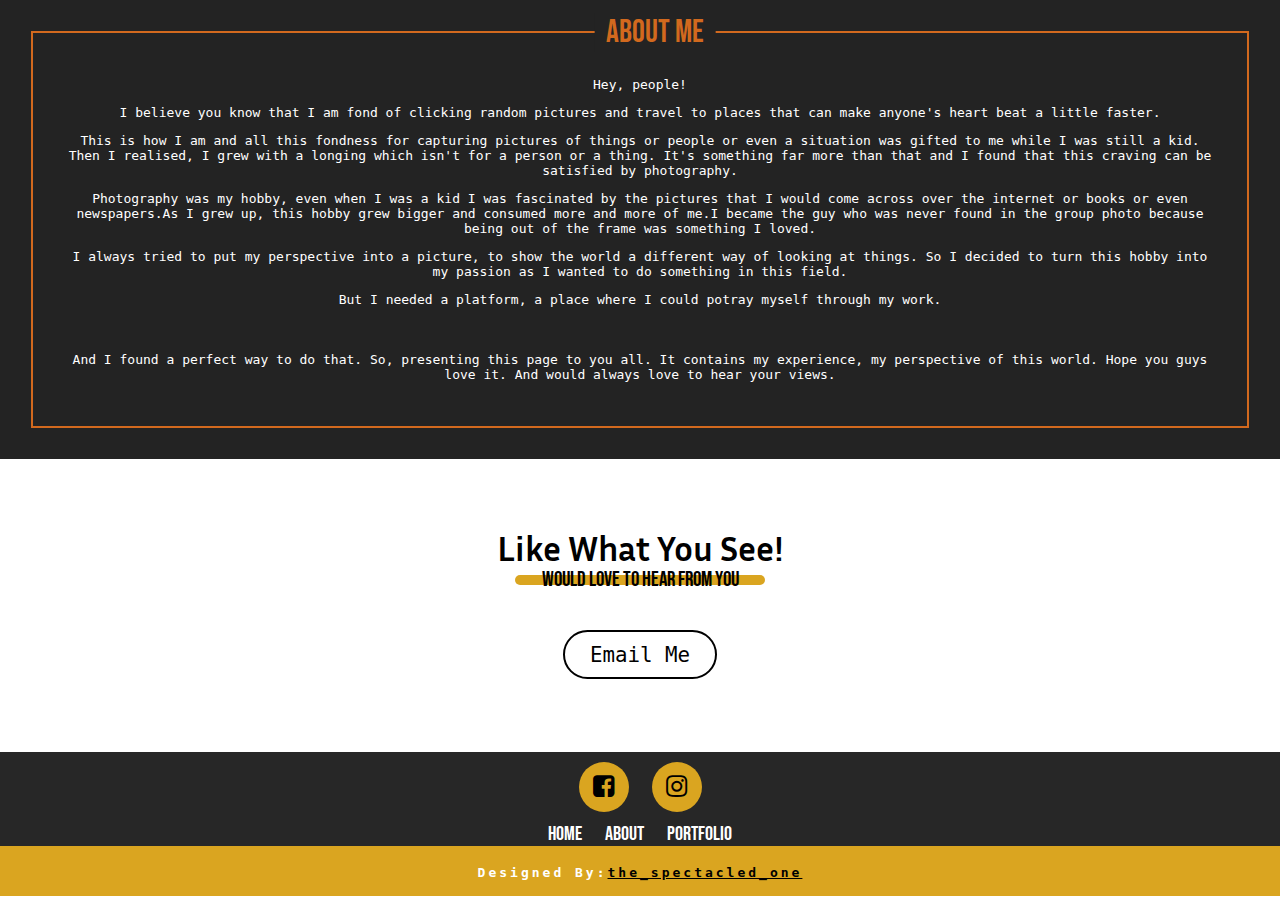
==== index.html @ 9b095148 "Update Personalization" ====
<!DOCTYPE html>
<html lang="en">

<head>
    <meta charset="UTF-8" />
    <meta name="viewport" content="width=device-width, initial-scale=1.0, user-scalable=no" />

    <link rel="stylesheet" type="text/css" href="style.css" />
    <link rel="stylesheet" type="text/css" href="restyle.css" />

    <link href="https://fonts.googleapis.com/css2?family=Bebas+Neue&display=swap" rel="stylesheet" />
    <link href="https://fonts.googleapis.com/css2?family=Inria+Sans&display=swap" rel="stylesheet" />

    <link href="https://stackpath.bootstrapcdn.com/font-awesome/4.7.0/css/font-awesome.min.css" rel="stylesheet"
        integrity="sha384-wvfXpqpZZVQGK6TAh5PVlGOfQNHSoD2xbE+QkPxCAFlNEevoEH3Sl0sibVcOQVnN" crossorigin="anonymous">

    <link rel="icon" type="image/png" href="assets/favicon.png" />

    <title>LensThroughIsaak</title>
</head>

<body>

    <header>
        <div class="logo">
            <h1 class="logotext">LensThroughIsaak</h1>
        </div>
        <nav>
            <ul>
                <li><a href="#">Home</a></li>
                <li><a href="#about">About</a></li>
                <li><a href="portfolio.html#portfolio">Portfolio</a></li>
                <li><a href="#contact">Contact</a></li>
            </ul>
        </nav>
    </header>

    <div id="about" class="container-fluid">
        <section class="about">
            <div class="about-text">
                <h1>About me</h1>
                <p>Hey, people!</p>
                <p>I believe you know that I am fond of clicking random pictures and travel to places that can make
                    anyone's heart beat a
                    little faster.</p>
                <p>This is how I am and all this fondness for capturing pictures of things or people or even a situation
                    was gifted to me
                    while I was still a kid.
                    Then I realised, I grew with a longing which isn't for a person or a thing. It's something far
                    more than that and I found that this craving can be satisfied by photography. </p>
                <p>Photography was my hobby, even when I was a kid I was fascinated by the pictures that I would come
                    across over the
                    internet or books or even newspapers.As I grew up, this hobby grew bigger and consumed more and more
                    of me.I became the guy who was never found in the group photo because being out of the frame was
                    something I loved.</p>
                <p>I always tried to put my perspective into a picture, to show the world a different way of looking at
                    things. So I
                    decided to turn this hobby into my passion as I wanted to do something in this field.</p>
                <p>But I needed a platform, a place where I could potray myself through my work.</p>
                <br>

                <p>And I found a perfect way to do that. So, presenting this page to you all. It contains my experience,
                    my perspective of
                    this world. Hope you guys love it. And would always love to hear your views.</p>

            </div>
        </section>
    </div>

    <!-- contact form starts here -->

    <section class="cta">
        <!-- cta means call to action -->
        <div class="container">
            <h1>Like What You See!</h1>
            <div class="border"></div>
            <span>Would Love to hear from you</span>
            <br>
            <br>
            <br>
            <a href="mailto:chitrahaar14@gmail.com" class="button button-accent">Email Me</a>
        </div>
    </section>

    <footer class="footer-main-div">
        <div class="footer-social-icons">
            <ul>
                <li><a href="https://m.facebook.com/photographybyketan-2233357636702158/" target=" blank"><i
                            class="fa fa-facebook-square" aria-hidden="true"></i></a></li>
                <li><a href="https://instagram.com/photography.by.ketan?igshid=1x13ykgbcgu8v" target="blank"><i
                            class="fa fa-instagram" aria-hidden="true"></i></a></li>
            </ul>
        </div>
        <div class="footer-main-menu">
            <ul>
                <li><a href="#">Home</a></li>
                <li><a href="#about">About</a></li>
                <li><a href="portfolio.html#portfolio">Portfolio</a></li>
            </ul>
        </div>

        <div class="footer-bottom">
            <p id="contact">Designed By:<a href="https://www.instagram.com/the_spectacled_one/"
                    target="_blank">the_spectacled_one</a></p>
        </div>

    </footer>
</body>

</html>
---- style.css ----
html {
    overflow-y: scroll;
    -webkit-overflow-scrolling: touch;
    scroll-behavior: smooth;
}

* {
    box-sizing: border-box;
}

body {
    margin: 0;
    font-family: 'Bebas Neue', cursive;
    text-align: center;
}

/***** Scroll Bar ********/
body::-webkit-scrollbar {
    width: 0.7rem;
    height: 0.5rem;
}

body::-webkit-scrollbar-track {
    background-color: #000000;
}

body::-webkit-scrollbar-thumb {
    background-color: goldenrod;
    border-radius: 10px;
}

/* Handle on hover */
::-webkit-scrollbar-thumb:hover {
    background: #b30000;
}

img {
    max-width: 100%;
    height: auto;
}

.hometext .container {
    width: 100%;
    margin: 0 auto;
    height: 300px;
}

/* =======title======= */

.hometext span {
    letter-spacing: 2px;
    text-align: center;
    display: block;
    font-size: 1.4em;
    margin-left: 1px;
    margin-top: 2.9em;
}

.hometext h1 {
    font-size: 6em;
    line-height: 70px;
    text-align: center;

}

@media screen and (min-width: 393px) {
    .hometext h1 {
        font-size: 6em;
        line-height: 70px;
        margin-top: 90px;
    }

    .hometext span {
        letter-spacing: 1px;
        text-align: center;
        display: block;
        font-size: 1.4em;
        margin-left: 10px;
        margin-bottom: 10px;
        margin-top: 40px;
    }
}

@media screen and (min-width: 720px) {
    .hometext h1 {
        font-size: 9em;
        line-height: 107px;
        margin-bottom: 100px;
    }

    .hometext span {
        letter-spacing: 1px;
        text-align: center;
        display: block;
        font-size: 2.4em;
        margin-left: 10px;
        margin-bottom: -40px;
    }
}

@media screen and (min-width: 832px) {
    .hometext h1 {
        font-size: 8em;
        line-height: 95px;
        margin-bottom: 50px;
    }

    .hometext span {
        letter-spacing: 2px;
        text-align: center;
        display: block;
        font-size: 2.4em;
        margin-left: 10px;
        margin-bottom: -40px;
    }
}

/* =======button======= */

.button {
    display: inline-block;
    font-size: 1.5rem;
    text-decoration: none;
    text-transform: uppercase;
    border-width: 2px;
    border-style: solid;
    border-color: black;
    padding: .5em 1.75em;
}

.button-small {
    font-size: .7rem;
}

.button-accent {
    color: chocolate;
}

.button-accent:hover {
    background: goldenrod;
    color: black;
    transition: 150ms ease-in;
}

@media screen and (min-width: 320px) {
    .button {
        font-size: 1rem;
    }
}

@media screen and (min-width: 916px) {
    .button {
        font-size: 1.7rem;
    }
}

/* ======header====== */
header {
    position: absolute;
    left: 0;
    right: 0;
    margin: 1em;
}

.logotext {
    font-family: 'Inria Sans', sans-serif;
}

nav ul {
    margin: 0;
    padding: 0;
    margin-top: -20px;
    list-style: none;
}

nav li {
    display: inline-block;
    margin: 1em;
}

nav a {
    text-decoration: none;
    text-transform: uppercase;
    font-size: 15.5px;
    padding: 0.3px;
    color: chocolate;
}

nav a:hover,
nav a:focus {
    color: goldenrod;
}

@media screen and (min-width: 832px) {
    .logo {
        font-size: 15px;
        margin-top: -20px;
        margin-left: 10px;
        float: left;
    }

    nav {
        float: right;
        margin-top: -30px;
    }

    nav a {
        text-decoration: none;
        text-transform: uppercase;
        font-size: 24px;
        padding: 0.4em;
        color: chocolate;
    }
}

@media screen and (min-width: 768px) {
    .logo {
        font-size: 18px;
        margin-top: -20px;
        margin-left: 10px;
        float: left;
    }

    nav {
        float: right;
    }

    nav ul {
        margin: 0;
        padding-top: 30px;
        list-style: none;
    }

    nav a {
        text-decoration: none;
        text-transform: uppercase;
        font-size: 24px;
        padding: 0.4em;
        color: chocolate;
    }
}

/* =======home-bg======= */
.hometext {
    background-image: url(assets/header-img4.jpg);
    padding: 6em 0;
    background-size: cover;
    background-attachment: fixed;
    height: 100vh;
}

/* ========about-us======= */

.about-text {
    background-color: #232323;
    padding: 4em;
    outline: 2px solid chocolate;
    outline-offset: -2.1em;
    color: white;
    position: relative;
}

.about-text p {
    text-align: center;
    font-family: monospace;
}

.about-text h1 {
    font-size: 2rem;
    font-weight: 500;
    color: chocolate;
    margin-top: 0;
    position: absolute;
    top: .4em;
    left: 50%;
    transform: translateX(-100%);
    margin-left: 50px;
    padding: 0 3px;
    background-color: #232323;
}

@media screen and (min-width: 400px) {
    .about-text h1 {
        top: .8rem;
        padding: 0 .365em;
        left: 52%;
    }
}

/* ========portfolio======= */

#portfolio {
    padding: 2rem 0;
}

#portfolio h1 {
    font-size: 2rem;
    text-align: center;
    margin-bottom: 2rem;
}

.portfolio-grid {
    display: grid;
    grid-template-columns: repeat(auto-fit, minmax(300px, 1fr));
    grid-gap: 20px;
    justify-content: center;
}

.portfolio-grid img {
    width: 100%;
    height: auto;
    transition: transform 0.3s ease-in-out;
}

.portfolio-grid img:hover {
   transform: scale(1.1);
}

/* =======contact======= */

.cta .container {
   height: 270px;

}

.cta .container h1 {
   padding-top: 50px;
   font-size: 60px;
   font-family: 'Inria sans', cursive;
}

.border {
   width: 250px;
   height: 10px;
   background: goldenrod;
   border-radius: 20px;
   margin: -20px auto;
}

.cta .container span {
   font-size: x-large;
   padding-bottom: 120px;
}

.cta .container .button {
   display: inline-block;
   font-size: 1.9rem;
   text-decoration: none;
   font-family: monospace;
   text-transform: capitalize;
   border-width: 2px;
   border-radius: 40px;
   border-style: solid;
   border-color: black;
   padding: .5em 1.20em;
}

.cta .container .button-accent {
   color: black;
}

@media screen and (min-width: 320px) {

   .cta .container h1 {
       padding-top: 45px;
       font-size: 31px;
       font-family: 'Inria sans', cursive;
   }

   .border {
       width: 250px;
       height: 10px;
       background: goldenrod;
       border-radius: 20px;
       margin: -17px auto;
   }

   .cta .container span {
       font-size: 20px;
   }

   .cta .container .button {
       font-size: 1.3rem;
   }
}

@media screen and (min-width: 360px) {

   .cta .container h1 {
       padding-top: 45px;
       font-size: 35px;
       font-family: 'Inria sans', cursive;
   }

   .border {
       width: 250px;
       height: 10px;
       background: goldenrod;
       border-radius: 20px;
       margin: -19px auto;
   }

   .cta .container span {
       font-size: 23px;
   }
}

@media screen and (min-width: 375px) {

   .cta .container h1 {
       padding-top: 45px;
       font-size: 37px;
       font-family: 'Inria sans', cursive;
   }

   .border {
       width: 250px;
       height: 10px;
       background: goldenrod;
       border-radius: 20px;
       margin: -17px auto;
   }

   .cta .container span {
       font-size: 20px;
   }
}

@media screen and (min-width: 393px) {

   .cta .container h1 {
       padding-top: 45px;
       font-size: 35px;
       font-family: 'Inria sans', cursive;
   }

   .border {
       width: 250px;
       height: 10px;
       background: goldenrod;
       border-radius: 20px;
       margin: -17.8px auto;
   }

   .cta .container span {
       font-size: 21px;
   }

   .cta .container .button {
       font-size: 1.3rem;
   }
}

/* footer */
.footer-main-div {
   width: 100%;
   height: 100px;
   margin: auto;
   background: #272727;
}

.footer-social-icons {
   width: 100;
   height: auto;
   margin: auto;
}

.footer-social-icons ul {
   margin: 0px;
   padding: 10px;
}

.footer-social-icons ul li {
   display: inline-block;
   width: 50px;
   height: 50px;
   margin: 0px 10px;
   border-radius: 100%;
   background: goldenrod;
}

.footer-social-icons ul li a {
   color: black;
   font-size: 25px;
   display: block;
}

.footer-social-icons ul li a i {
   line-height: 50px;
}

.footer-main-menu {
   width: 100%;
   height: auto;
   margin: auto;
}

.footer-main-menu ul {
   margin: 0px;
   padding: 0px;
}

.footer-main-menu ul li {
   display: inline-block;
   margin: 0px 10px;
}

.footer-main-menu ul li a {
   font-size: 20px;
   font-weight: 100;
   color: white;
   text-decoration: none;
   outline: none;
}

.footer-bottom {
   width: 100;
   height: 50px;
   margin: auto;
   background: goldenrod;
   padding: 2px;
}

.footer-bottom p {
   font-family: monospace;
   text-transform: capitalize;
   font-size: 16px;
   color: #fff;
   font-weight: 600;
   letter-spacing: 3px;
}

.footer-bottom p a {
   color: black;
   text-transform: lowercase;
}

@media screen and (min-width: 320px) {
   .footer-bottom p {
       font-size: 11px;
       padding-top: 4.5px;
   }
}

@media screen and (min-width: 360px) {
   .footer-bottom p {
       font-size: 11px;
       padding-top: 4.5px;
   }
}

@media screen and (min-width: 393px) {
   .footer-bottom p {
       font-size: 11px;
       padding-top: 4.5px;
   }
}

@media screen and (min-width: 414px) {
   .footer-bottom p {
       font-size: 13px;
       padding-top: 4px;
   }
}
---- restyle.css ----
/* ========portfolio======= */

/* Main Layout using Grid */
.portfolio-layout {
    max-width: 1200px;
    margin: 0 auto;
    padding: 2rem;
}

.portfolio-grid {
    display: grid;
    grid-template-columns: repeat(auto-fit, minmax(300px, 1fr));
    grid-gap: 2rem;
    justify-content: center;
}

.portfolio-card {
    position: relative;
    overflow: hidden;
    border-radius: 8px;
    box-shadow: 0 4px 8px rgba(0, 0, 0, 0.1);
    transition: transform 0.3s ease-in-out;
}

.portfolio-card:hover {
    transform: translateY(-5px);
}

.portfolio-card img {
    width: 100%;
    height: auto;
    object-fit: cover;
    transition: transform 0.3s ease-in-out;
}

.portfolio-card:hover img {
    transform: scale(1.1);
}

.portfolio-content {
    position: absolute;
    bottom: 0;
    left: 0;
    right: 0;
    padding: 1rem;
    background-color: rgba(0, 0, 0, 0.7);
    color: #fff;
    opacity: 0;
    transform: translateY(100%);
    transition: opacity 0.3s ease-in-out, transform 0.3s ease-in-out;
}

.portfolio-card:hover .portfolio-content {
    opacity: 1;
    transform: translateY(0);
}

.portfolio-content h2 {
    font-size: 1.5rem;
    margin-bottom: 0.5rem;
}

.portfolio-content p {
    font-size: 1rem;
    margin: 0;
}

/* Media Queries */
@media (max-width: 768px) {
    .portfolio-layout {
        padding: 1rem;
    }

    .portfolio-grid {
        grid-template-columns: repeat(auto-fit, minmax(250px, 1fr));
    }

    .portfolio-content h2 {
        font-size: 1.2rem;
    }

    .portfolio-content p {
        font-size: 0.9rem;
    }
}

@media (max-width: 480px) {
    .portfolio-grid {
        grid-template-columns: 1fr;
    }
}

/* ========END of portfolio======= */
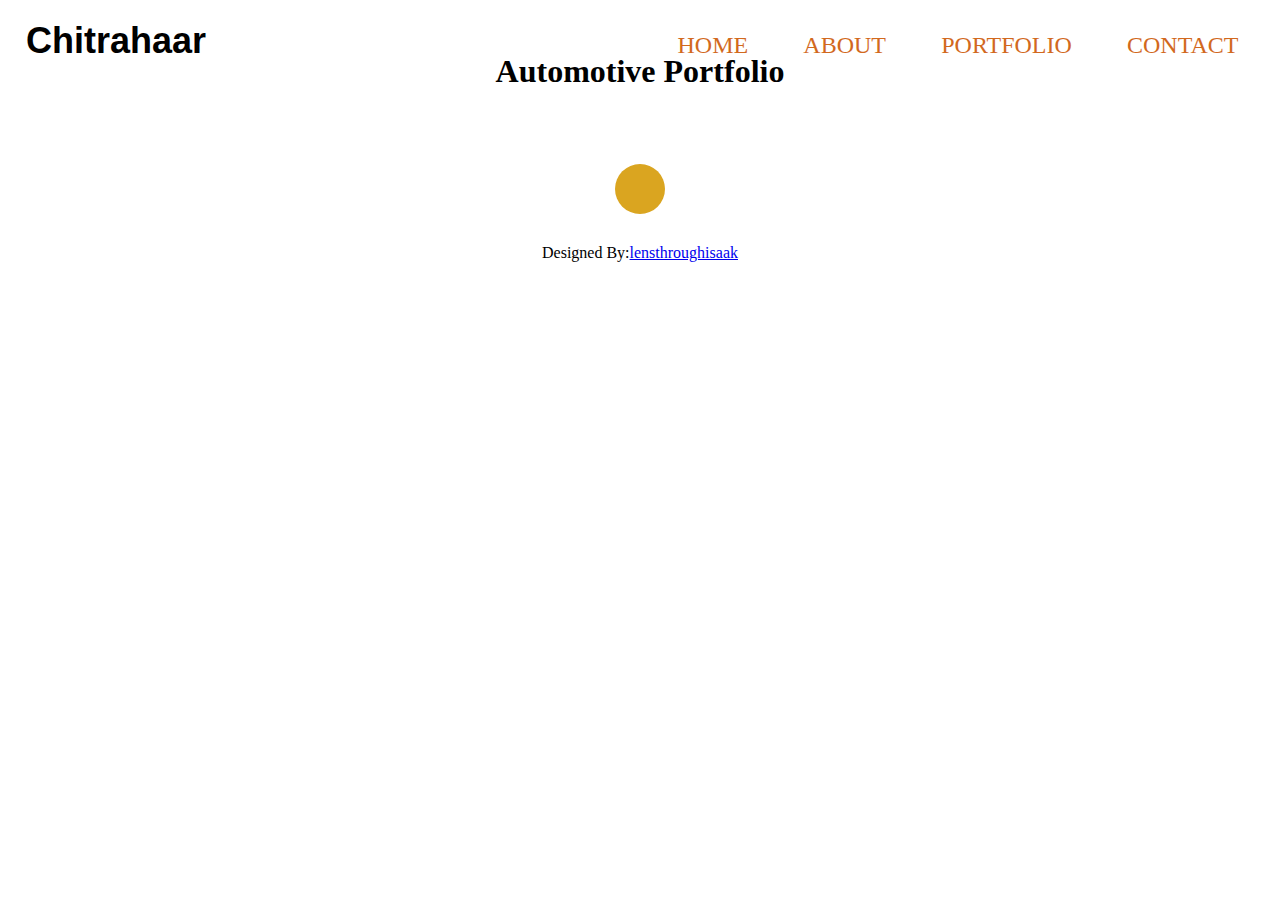
==== commit c6010494: "footer" ====
--- a/index.html
+++ b/index.html
@@ -1,110 +1,54 @@
 <!DOCTYPE html>
 <html lang="en">
-
 <head>
-    <meta charset="UTF-8" />
-    <meta name="viewport" content="width=device-width, initial-scale=1.0, user-scalable=no" />
-
-    <link rel="stylesheet" type="text/css" href="style.css" />
-    <link rel="stylesheet" type="text/css" href="restyle.css" />
-
-    <link href="https://fonts.googleapis.com/css2?family=Bebas+Neue&display=swap" rel="stylesheet" />
-    <link href="https://fonts.googleapis.com/css2?family=Inria+Sans&display=swap" rel="stylesheet" />
-
-    <link href="https://stackpath.bootstrapcdn.com/font-awesome/4.7.0/css/font-awesome.min.css" rel="stylesheet"
-        integrity="sha384-wvfXpqpZZVQGK6TAh5PVlGOfQNHSoD2xbE+QkPxCAFlNEevoEH3Sl0sibVcOQVnN" crossorigin="anonymous">
-
-    <link rel="icon" type="image/png" href="assets/favicon.png" />
-
-    <title>LensThroughIsaak</title>
+    <meta charset="UTF-8">
+    <meta name="viewport" content="width=device-width, initial-scale=1.0">
+    <title>Automotive Portfolio</title>
+    <link rel="stylesheet" type="text/css" href="style.css">
+    <link rel="stylesheet" type="text/css" href="restyle.css">
 </head>
-
 <body>
-
     <header>
         <div class="logo">
-            <h1 class="logotext">LensThroughIsaak</h1>
+            <h1 class="logotext">Chitrahaar</h1>
         </div>
         <nav>
             <ul>
-                <li><a href="#">Home</a></li>
+                <li><a href="index.html">Home</a></li>
                 <li><a href="#about">About</a></li>
-                <li><a href="portfolio.html#portfolio">Portfolio</a></li>
+                <li><a href="#portfolio.html">Portfolio</a></li>
                 <li><a href="#contact">Contact</a></li>
             </ul>
         </nav>
     </header>
 
-    <div id="about" class="container-fluid">
-        <section class="about">
-            <div class="about-text">
-                <h1>About me</h1>
-                <p>Hey, people!</p>
-                <p>I believe you know that I am fond of clicking random pictures and travel to places that can make
-                    anyone's heart beat a
-                    little faster.</p>
-                <p>This is how I am and all this fondness for capturing pictures of things or people or even a situation
-                    was gifted to me
-                    while I was still a kid.
-                    Then I realised, I grew with a longing which isn't for a person or a thing. It's something far
-                    more than that and I found that this craving can be satisfied by photography. </p>
-                <p>Photography was my hobby, even when I was a kid I was fascinated by the pictures that I would come
-                    across over the
-                    internet or books or even newspapers.As I grew up, this hobby grew bigger and consumed more and more
-                    of me.I became the guy who was never found in the group photo because being out of the frame was
-                    something I loved.</p>
-                <p>I always tried to put my perspective into a picture, to show the world a different way of looking at
-                    things. So I
-                    decided to turn this hobby into my passion as I wanted to do something in this field.</p>
-                <p>But I needed a platform, a place where I could potray myself through my work.</p>
-                <br>
+    <main>
+        <section id="portfolio">
+            <h1>Automotive Portfolio</h1>
+            <div id="portfolio-grid"></div>
+        </section>
 
-                <p>And I found a perfect way to do that. So, presenting this page to you all. It contains my experience,
-                    my perspective of
-                    this world. Hope you guys love it. And would always love to hear your views.</p>
+        <section id="about">
+            <!-- Add about section content here -->
+        </section>
 
-            </div>
+        <section id="contact">
+            <!-- Add contact section content here -->
         </section>
-    </div>
+    </main>
 
-    <!-- contact form starts here -->
-
-    <section class="cta">
-        <!-- cta means call to action -->
-        <div class="container">
-            <h1>Like What You See!</h1>
-            <div class="border"></div>
-            <span>Would Love to hear from you</span>
-            <br>
-            <br>
-            <br>
-            <a href="mailto:chitrahaar14@gmail.com" class="button button-accent">Email Me</a>
-        </div>
-    </section>
-
-    <footer class="footer-main-div">
+    <footer>
         <div class="footer-social-icons">
             <ul>
-                <li><a href="https://m.facebook.com/photographybyketan-2233357636702158/" target=" blank"><i
-                            class="fa fa-facebook-square" aria-hidden="true"></i></a></li>
-                <li><a href="https://instagram.com/photography.by.ketan?igshid=1x13ykgbcgu8v" target="blank"><i
+                <li><a href="https://www.instagram.com/lensthroughisaak/" target="blank"><i
                             class="fa fa-instagram" aria-hidden="true"></i></a></li>
             </ul>
         </div>
-        <div class="footer-main-menu">
-            <ul>
-                <li><a href="#">Home</a></li>
-                <li><a href="#about">About</a></li>
-                <li><a href="portfolio.html#portfolio">Portfolio</a></li>
-            </ul>
-        </div>
 
-        <div class="footer-bottom">
-            <p id="contact">Designed By:<a href="https://www.instagram.com/the_spectacled_one/"
-                    target="_blank">the_spectacled_one</a></p>
-        </div>
+        <p id="contact">Designed By:<a href="https://www.instagram.com/lensthroughisaak/"
+            target="_blank">lensthroughisaak</a></p>
+    </footer>
 
-    </footer>
+    <script src="portfolio.js"></script>
 </body>
-
 </html>